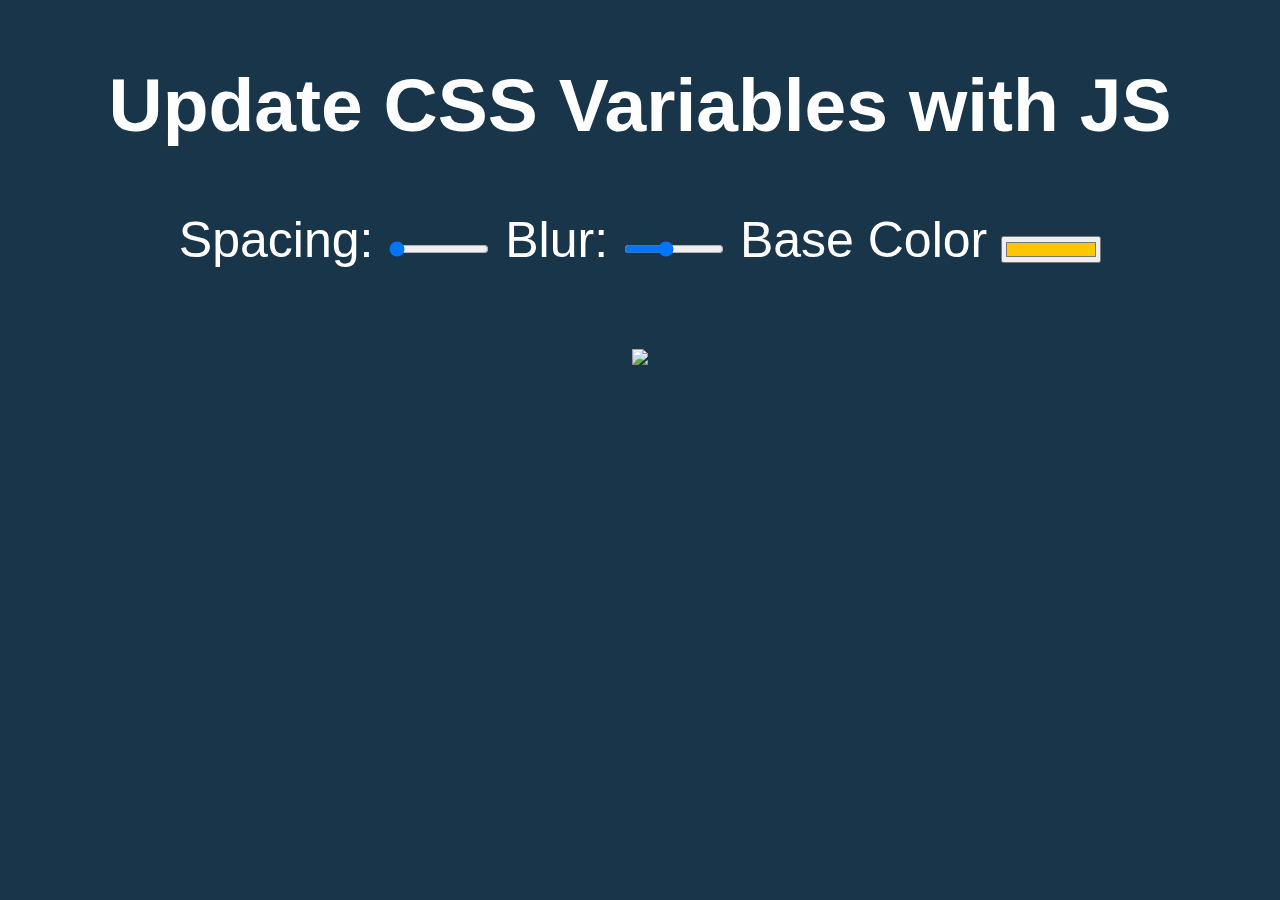
==== 03_CSS Variable/index.html @ 6c79b85c "Created 03_CSS Variable index.html" ====
<!DOCTYPE html>
<html lang="en">
<head>
  <meta charset="UTF-8">
  <title>Scoped CSS Variables and JS</title>
  <link rel="icon" href="https://fav.farm/🔥" />
</head>
<body>
  <h2>Update CSS Variables with <span class='hl'>JS</span></h2>

  <div class="controls">
    <label for="spacing">Spacing:</label>
    <input id="spacing" type="range" name="spacing" min="10" max="200" value="10" data-sizing="px">

    <label for="blur">Blur:</label>
    <input id="blur" type="range" name="blur" min="0" max="25" value="10" data-sizing="px">

    <label for="base">Base Color</label>
    <input id="base" type="color" name="base" value="#ffc600">
  </div>

  <img src="https://source.unsplash.com/7bwQXzbF6KE/800x500">

  <style>

    /*
      misc styles, nothing to do with CSS variables
    */

    body {
      text-align: center;
      background: #193549;
      color: white;
      font-family: 'helvetica neue', sans-serif;
      font-weight: 100;
      font-size: 50px;
    }

    .controls {
      margin-bottom: 50px;
    }

    input {
      width: 100px;
    }
  </style>

  <script>
  </script>

</body>
</html>
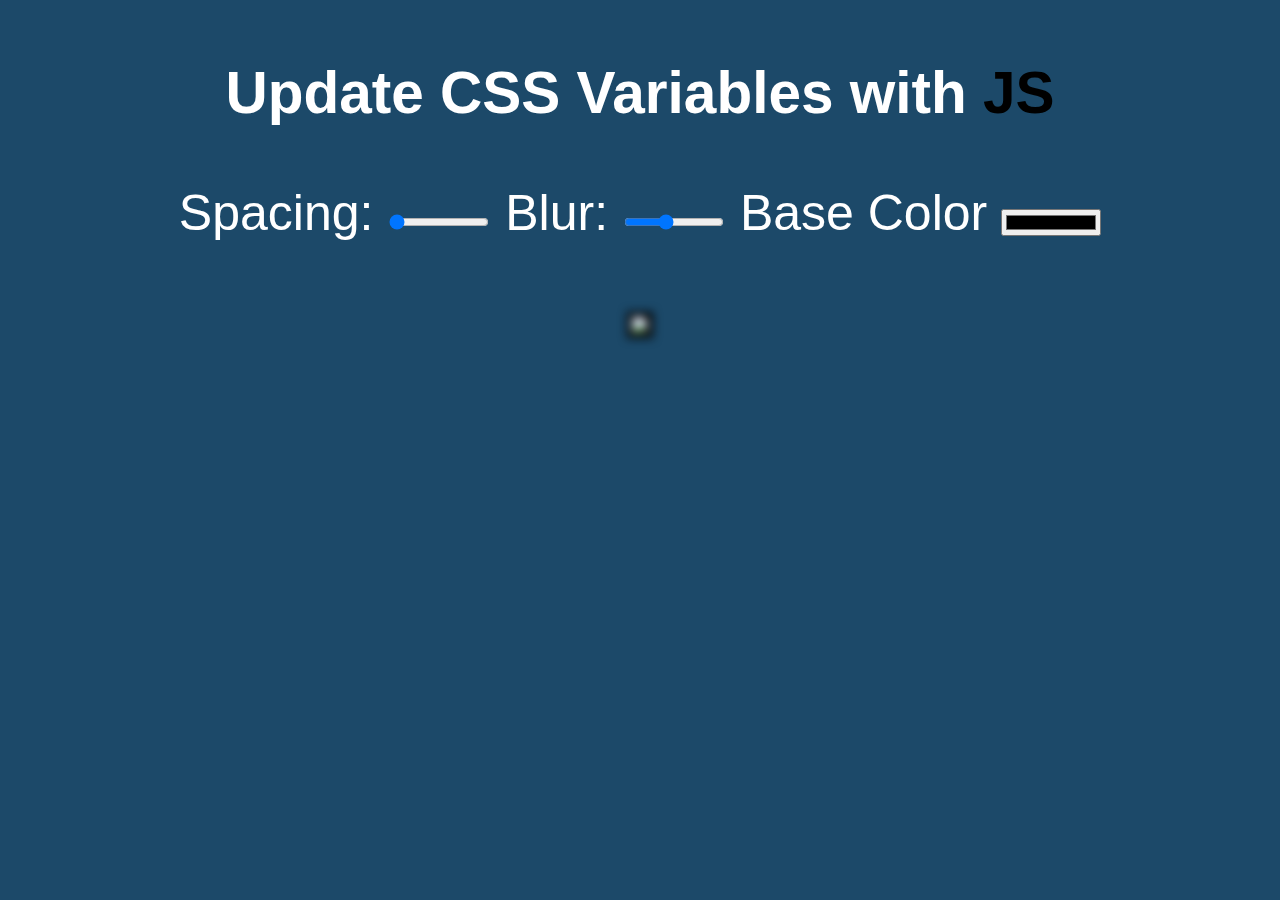
==== commit 2ffdd1c9: "Updated 03_CSS Variable/index.html" ====
--- a/03_CSS Variable/index.html
+++ b/03_CSS Variable/index.html
@@ -1,52 +1,74 @@
 <!DOCTYPE html>
 <html lang="en">
 <head>
-  <meta charset="UTF-8">
-  <title>Scoped CSS Variables and JS</title>
-  <link rel="icon" href="https://fav.farm/🔥" />
+    <meta charset="UTF-8">
+    <title>Scoped CSS Variables and JS</title>
+    <link rel="icon" href="https://fav.farm/🔥" />
 </head>
 <body>
-  <h2>Update CSS Variables with <span class='hl'>JS</span></h2>
+    <h3>Update CSS Variables with <span class='hl'>JS</span></h3>
 
-  <div class="controls">
-    <label for="spacing">Spacing:</label>
-    <input id="spacing" type="range" name="spacing" min="10" max="200" value="10" data-sizing="px">
+    <div class="controls">
+          <label for="spacing">Spacing:</label>
+          <input id="spacing" type="range" name="spacing" min="10" max="200" value="10" data-sizing="px">
 
-    <label for="blur">Blur:</label>
-    <input id="blur" type="range" name="blur" min="0" max="25" value="10" data-sizing="px">
+          <label for="blur">Blur:</label>
+          <input id="blur" type="range" name="blur" min="0" max="25" value="10" data-sizing="px">
 
-    <label for="base">Base Color</label>
-    <input id="base" type="color" name="base" value="#ffc600">
-  </div>
+          <label for="base">Base Color</label>
+          <input id="base" type="color" name="base" value="#000000">
+    </div>
 
-  <img src="https://source.unsplash.com/7bwQXzbF6KE/800x500">
+    <img src="https://p4.wallpaperbetter.com/wallpaper/358/835/647/video-game-watch-dogs-2-wrench-watch-dogs-wallpaper-preview.jpg">
 
-  <style>
+    <style>
 
-    /*
-      misc styles, nothing to do with CSS variables
-    */
+        :root {
+            --base: #000000;
+            --spacing: 5px;
+            --blur: 5px;
+        }
 
-    body {
-      text-align: center;
-      background: #193549;
-      color: white;
-      font-family: 'helvetica neue', sans-serif;
-      font-weight: 100;
-      font-size: 50px;
-    }
+        img {
+            padding: var(--spacing);
+            background: var(--base);
+            filter: blur(var(--blur));
+        }
 
-    .controls {
-      margin-bottom: 50px;
-    }
+        .hl {
+            color: var(--base);
+        }
 
-    input {
-      width: 100px;
-    }
-  </style>
 
-  <script>
-  </script>
+        body {
+            text-align: center;
+            background: #1c4969;
+            color: white;
+            font-family: 'helvetica neue', sans-serif;
+            font-weight: 100;
+            font-size: 50px;
+        }
+
+        .controls {
+            margin-bottom: 50px;
+        }
+
+        input {
+            width: 100px;
+        }
+    </style>
+
+    <script>
+        const inputs = document.querySelectorAll('.controls input');
+
+        function handleUpdate() {
+            const suffix = this.dataset.sizing || '';
+            document.documentElement.style.setProperty(`--${this.name}`, this.value + suffix);
+        }
+    
+        inputs.forEach(input => input.addEventListener('change', handleUpdate));
+        inputs.forEach(input => input.addEventListener('mousemove', handleUpdate));
+    </script>
 
 </body>
 </html>